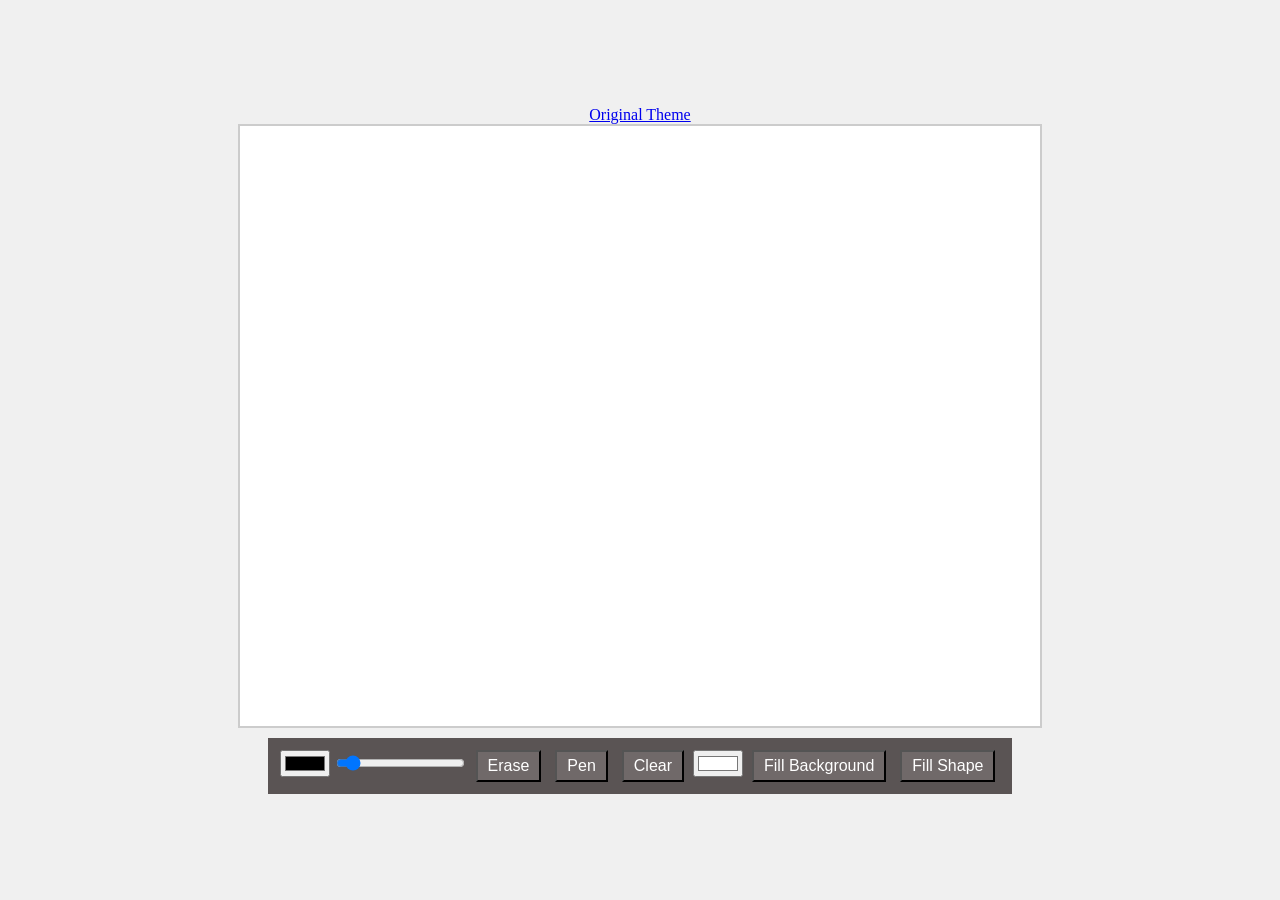
==== alt-theme.html @ 83ea819a "add file for alt theme" ====
<!DOCTYPE html>
<html lang="en">
<head>
  <meta charset="UTF-8" />
  <title>Sketchh</title>
  <link rel="stylesheet" href="styles.css">
  <script src="script.js" defer></script>
</head>
<body>
  <a href="index.html">Original Theme</a>
  <canvas id="myCanvas" width="800" height="600"></canvas>
  
  <div id="toolbar">
    <input type = "color" id="brushColor" value="#000000">
    <input type = "range" id="brushSize" min="1" max="50" value="5">
    <button type="button" class="tool" id="eraser">Erase</button>
    <button type="button" class="tool" id="pen">Pen</button>
    <button type="button" class="tool" id="clear">Clear</button>
    <input type = "color" id="bgColor" value="#ffffff">
    <button type="button" class="tool" id="fillBg">Fill Background</button>  
    <button type="button" class="tool" id="fillShape">Fill Shape</button>    
  </div>
</body>
</html>
---- styles.css ----
body {
      margin: 0;
      display: flex;
      justify-content: center;
      align-items: center;
      height: 100vh;
      background: #f0f0f0;
    }

    canvas {
      display: block;
      background: white;
      border: 2px solid #ccc;
      cursor: crosshair; /* Change cursor to crosshair for better drawing experience */
    }

    #toolbar {
      border: 2px solid #5a5454;
      background-color: #5a5454;
      margin-top: 10px;
      padding: 10px;
      display: block;
    }

    body {
      display: flex;
      flex-direction: column;
      align-items: center;
    }

    .tool {
      background-color: #706969;
      margin: 0 5px;
      padding: 5px 10px;
      color: white;
      font-size: 16px;
      cursor: pointer;  
    }
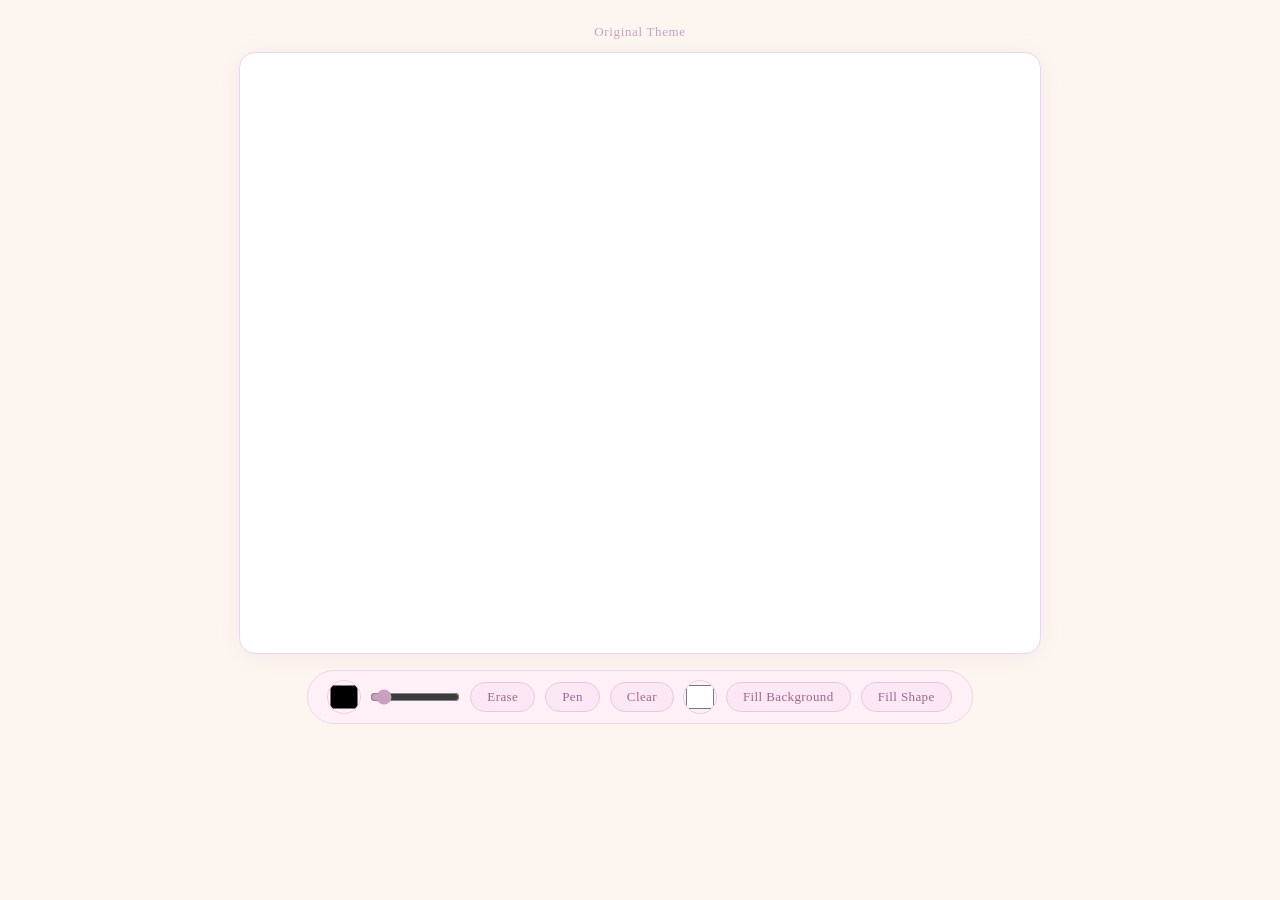
==== commit fb56eaa8: "pastel alt theme css" ====
--- a/alt-theme.html
+++ b/alt-theme.html
@@ -3,7 +3,7 @@
 <head>
   <meta charset="UTF-8" />
   <title>Sketchh</title>
-  <link rel="stylesheet" href="styles.css">
+  <link rel="stylesheet" href="styles2.css">
   <script src="script.js" defer></script>
 </head>
 <body>
--- a/styles2.css
+++ b/styles2.css
@@ -0,0 +1,90 @@
+* {
+  margin: 0;
+  padding: 0;
+  box-sizing: border-box;
+}
+
+body {
+  min-height: 100vh;
+  background: #fdf6f0;
+  display: flex;
+  flex-direction: column;
+  align-items: center;
+  padding: 24px;
+  font-family: 'Georgia', serif;
+}
+
+a {
+  color: #c9a0c0;
+  font-size: 13px;
+  margin-bottom: 12px;
+  text-decoration: none;
+  letter-spacing: 0.05em;
+}
+
+a:hover {
+  color: #a07898;
+}
+
+canvas {
+  background: white;
+  border-radius: 16px;
+  border: 1.5px solid #e8d5f0;
+  cursor: crosshair;
+  box-shadow: 0 4px 24px rgba(200, 160, 210, 0.15);
+}
+
+#toolbar {
+  display: flex;
+  align-items: center;
+  gap: 10px;
+  margin-top: 16px;
+  background: #fff0f8;
+  border: 1.5px solid #f0d6e8;
+  border-radius: 999px;
+  padding: 10px 20px;
+  flex-wrap: wrap;
+  justify-content: center;
+}
+
+input[type="color"] {
+  width: 32px;
+  height: 32px;
+  border: none;
+  border-radius: 50%;
+  cursor: pointer;
+  padding: 0;
+  background: none;
+  outline: 1.5px solid #e8d0e8;
+}
+
+input[type="range"] {
+  accent-color: #c9a0c0;
+  width: 90px;
+  cursor: pointer;
+}
+
+.tool {
+  background: #fce8f4;
+  border: 1.5px solid #e8c8e0;
+  border-radius: 999px;
+  padding: 6px 16px;
+  font-size: 13px;
+  color: #9a6890;
+  cursor: pointer;
+  transition: background 0.2s, color 0.2s;
+  font-family: 'Georgia', serif;
+  letter-spacing: 0.03em;
+}
+
+.tool:hover {
+  background: #c9a0c0;
+  color: white;
+  border-color: #c9a0c0;
+}
+
+.tool.active {
+  background: #c9a0c0;
+  color: white;
+  border-color: #c9a0c0;
+}
